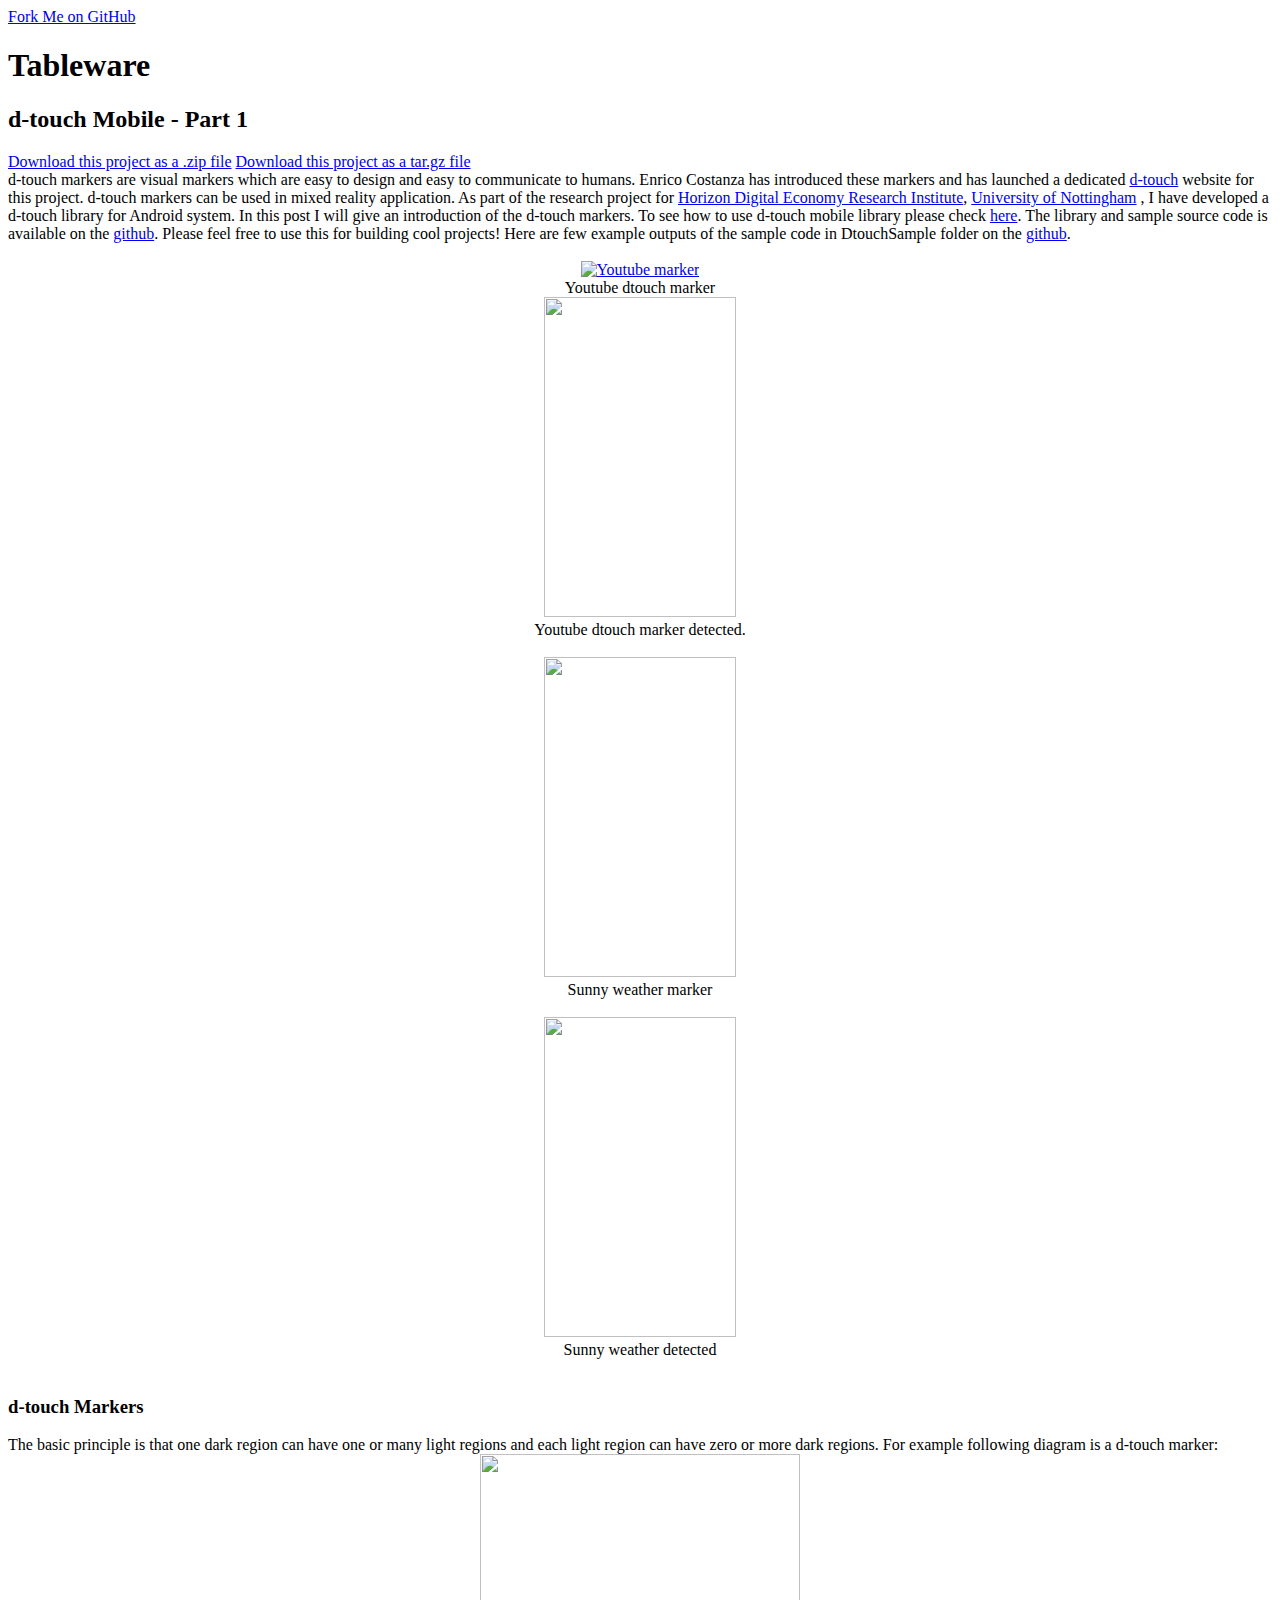
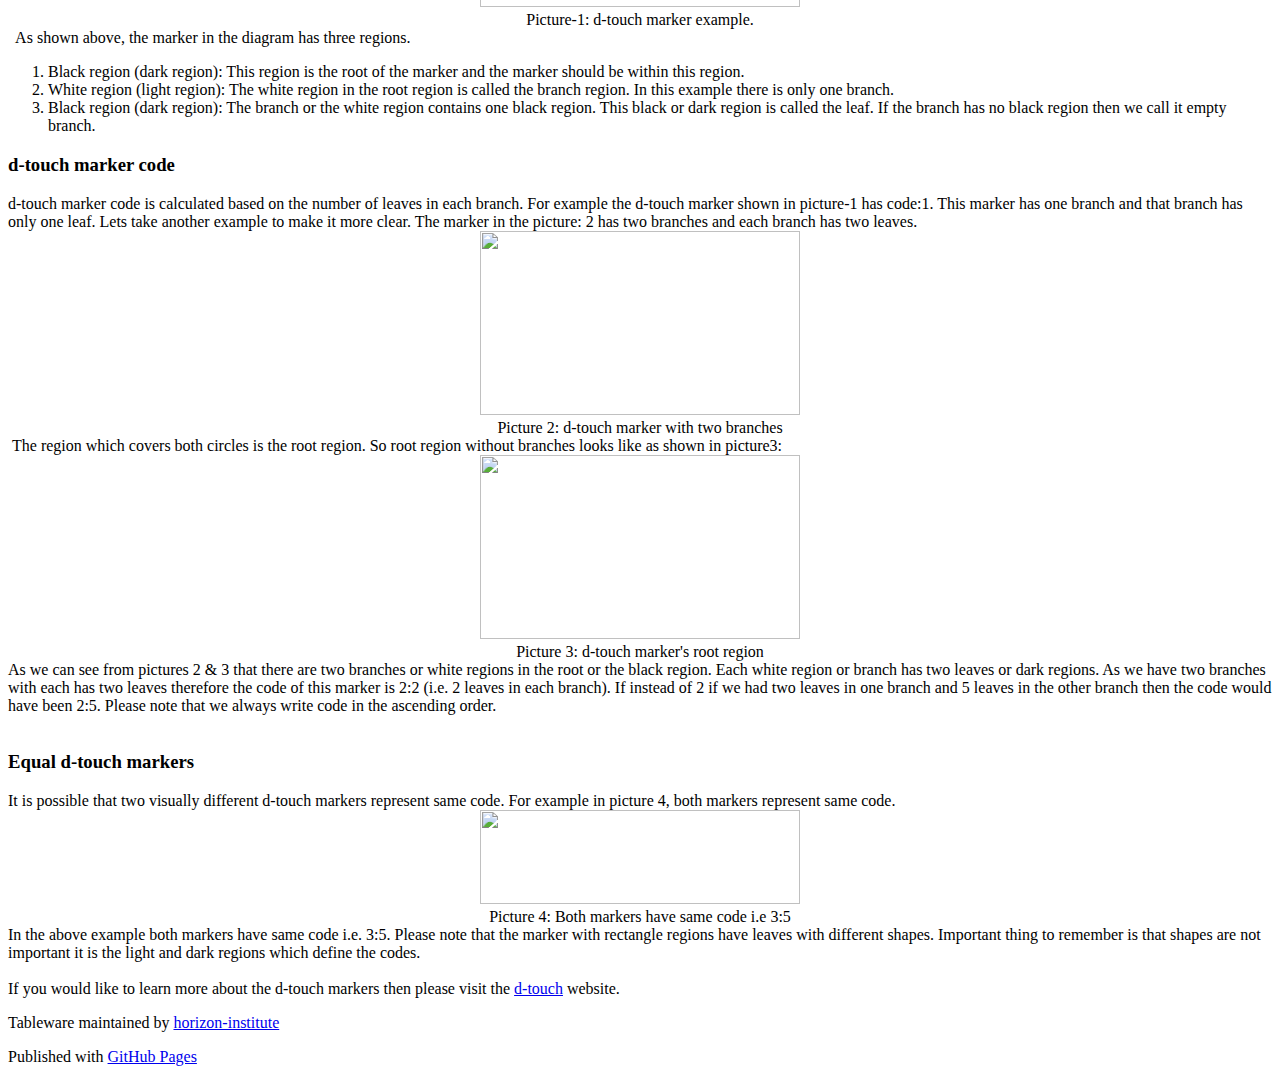
==== dtouchmobilePart1.html @ 305b469c "Updated html references." ====
<!DOCTYPE html>
<html>

  <head>
    <meta charset='utf-8' />
    <meta http-equiv="X-UA-Compatible" content="chrome=1" />
    <meta name="description" content="Tableware : d-touch Mobile - Part 1" />

    <link rel="stylesheet" type="text/css" media="screen" href="stylesheets/stylesheet.css">

    <title>Tableware</title>
  </head>

  <body>

    <!-- HEADER -->
    <div id="header_wrap" class="outer">
        <header class="inner">
          <a id="forkme_banner" href="https://github.com/horizon-institute/tableware">Fork Me on GitHub</a>

          <h1 id="project_title">Tableware</h1>
          <h2 id="project_tagline">d-touch Mobile - Part 1</h2>

          <section id="downloads">
            <a class="zip_download_link" href="https://github.com/horizon-institute/tableware/zipball/master">Download this project as a .zip file</a>
            <a class="tar_download_link" href="https://github.com/horizon-institute/tableware/tarball/master">Download this project as a tar.gz file</a>
          </section>
        </header>
    </div>

    <!-- MAIN CONTENT -->
    <div id="main_content_wrap" class="outer">
      <section id="main_content" class="inner">
<div dir="ltr" style="text-align: left;" trbidi="on">
d-touch markers are visual markers which are easy to design and easy to communicate to humans. Enrico Costanza has introduced these markers and has launched a dedicated <a href="http://www.d-touch.org/">d-touch</a> website for this project. d-touch markers can be used in mixed reality application. As part of the research project for <a href="http://www.horizon.ac.uk/Home">Horizon Digital Economy Research Institute</a>, <a href="http://www.nottingham.ac.uk/">University of Nottingham</a> , I have developed a d-touch library for Android system. In this post I will give an introduction of the d-touch markers. To see how to use d-touch mobile library please check <a href ="http://horizon-institute.github.com/tableware/">here</a>. The library and sample source code is available on the <a href="https://github.com/horizon-institute/tableware">github</a>. Please feel free to use this for building cool projects! Here are few example outputs of the sample code in DtouchSample folder on the  <a href="https://github.com/horizon-institute/tableware">github</a>.<br />
<br />
<table align="center" cellpadding="0" cellspacing="0" class="tr-caption-container" style="margin-left: auto; margin-right: auto; text-align: center;"><tbody>
<tr><td style="text-align: center;"><a href="http://1.bp.blogspot.com/-ePaAPjzorBI/T3wqyXzoyrI/AAAAAAAAAmE/IxkNpsaPXNs/s1600/youtube.png" imageanchor="1" style="margin-left: auto; margin-right: auto;"><img alt="Youtube marker" border="0" height="320" src="http://1.bp.blogspot.com/-ePaAPjzorBI/T3wqyXzoyrI/AAAAAAAAAmE/IxkNpsaPXNs/s320/youtube.png" title="Youtube marker" width="192" /></a></td></tr>
<tr><td class="tr-caption" style="text-align: center;">Youtube dtouch marker<br />
<!--more--></td></tr>
</tbody></table>
<table align="center" cellpadding="0" cellspacing="0" class="tr-caption-container" style="margin-left: auto; margin-right: auto; text-align: center;"><tbody>
<tr><td style="text-align: center;"><a href="http://2.bp.blogspot.com/-mbFz0qDnKxo/T3wq1H1kiSI/AAAAAAAAAmM/a8mETqBCmpw/s1600/youtube-detected.png" imageanchor="1" style="margin-left: auto; margin-right: auto;"><img border="0" height="320" src="http://2.bp.blogspot.com/-mbFz0qDnKxo/T3wq1H1kiSI/AAAAAAAAAmM/a8mETqBCmpw/s320/youtube-detected.png" width="192" /></a></td></tr>
<tr><td class="tr-caption" style="text-align: center;">Youtube dtouch marker detected.</td></tr>
</tbody></table>
<br />
<table align="center" cellpadding="0" cellspacing="0" class="tr-caption-container" style="margin-left: auto; margin-right: auto; text-align: center;"><tbody>
<tr><td style="text-align: center;"><a href="http://1.bp.blogspot.com/-zmAeFzHW_Y4/T3w5dsofqUI/AAAAAAAAAmc/RuQMQKWaCDM/s1600/sunnyweather.png" imageanchor="1" style="margin-left: auto; margin-right: auto;"><img border="0" height="320" src="http://1.bp.blogspot.com/-zmAeFzHW_Y4/T3w5dsofqUI/AAAAAAAAAmc/RuQMQKWaCDM/s320/sunnyweather.png" width="192" /></a></td></tr>
<tr><td class="tr-caption" style="text-align: center;">Sunny weather marker</td></tr>
</tbody></table>
<br />
<table align="center" cellpadding="0" cellspacing="0" class="tr-caption-container" style="margin-left: auto; margin-right: auto; text-align: center;"><tbody>
<tr><td style="text-align: center;"><a href="http://2.bp.blogspot.com/-VNTIp5yQHFc/T3w5cgei2OI/AAAAAAAAAmU/kVILetKbNUM/s1600/sunnyweather-detected.png" imageanchor="1" style="margin-left: auto; margin-right: auto;"><img border="0" height="320" src="http://2.bp.blogspot.com/-VNTIp5yQHFc/T3w5cgei2OI/AAAAAAAAAmU/kVILetKbNUM/s320/sunnyweather-detected.png" width="192" /></a></td></tr>
<tr><td class="tr-caption" style="text-align: center;">Sunny weather detected</td></tr>
</tbody></table>
<br />
<h3 style="text-align: left;">









d-touch Markers</h3>
<div style="text-align: left;">
The basic principle is that one dark region can have one or many light regions and each light region can have zero or more dark regions. For example following diagram is a d-touch marker:</div>
<table align="center" cellpadding="0" cellspacing="0" class="tr-caption-container" style="margin-left: auto; margin-right: auto; text-align: center;"><tbody>
<tr><td style="text-align: center;"><a href="http://2.bp.blogspot.com/-PF98wu3oP8E/T3xFnixKJ1I/AAAAAAAAAmk/trDCR4rURpA/s1600/dtouch-circle.png" imageanchor="1" style="margin-left: auto; margin-right: auto;"><img border="0" height="153" src="http://2.bp.blogspot.com/-PF98wu3oP8E/T3xFnixKJ1I/AAAAAAAAAmk/trDCR4rURpA/s320/dtouch-circle.png" width="320" /></a></td></tr>
<tr><td class="tr-caption" style="text-align: center;">Picture-1: d-touch marker example.</td></tr>
</tbody></table>
<div style="text-align: left;">
&nbsp; As shown above, the marker in the diagram has three regions.&nbsp; </div>
<ol style="text-align: left;">
<li>Black region (dark region): This region is the root of the marker and the marker should be within this region.</li>
<li>White region (light region): The white region in the root region is called the branch region. In this example there is only one branch.</li>
<li>Black region (dark region): The branch or the white region contains one black region. This black or dark region is called the leaf. If the branch has no black region then we call it empty branch.</li>
</ol>
<h3 style="text-align: left;">









d-touch marker code</h3>
<div style="text-align: left;">
d-touch marker code is calculated based on the number of leaves in each branch. For example the d-touch marker shown in picture-1 has code:1. This marker has one branch and that branch has only one leaf. Lets take another example to make it more clear. The marker in the picture: 2 has two branches and each branch has two leaves. </div>
<table align="center" cellpadding="0" cellspacing="0" class="tr-caption-container" style="margin-left: auto; margin-right: auto; text-align: center;"><tbody>
<tr><td style="text-align: center;"><a href="http://3.bp.blogspot.com/-VtFS7elBS40/T3xLJ6mLRWI/AAAAAAAAAms/ymMLgSz2QGs/s1600/dtouch-2circles.png" imageanchor="1" style="margin-left: auto; margin-right: auto;"><img border="0" height="184" src="http://3.bp.blogspot.com/-VtFS7elBS40/T3xLJ6mLRWI/AAAAAAAAAms/ymMLgSz2QGs/s320/dtouch-2circles.png" width="320" /></a></td></tr>
<tr><td class="tr-caption" style="text-align: center;">Picture 2: d-touch marker with two branches</td></tr>
</tbody></table>
<div style="text-align: left;">
&nbsp;The region which covers both circles is the root region. So root region without branches looks like as shown in picture3:</div>
<table align="center" cellpadding="0" cellspacing="0" class="tr-caption-container" style="margin-left: auto; margin-right: auto; text-align: center;"><tbody>
<tr><td style="text-align: center;"><a href="http://3.bp.blogspot.com/-sWXlLXA6or4/T3xL9zqDVfI/AAAAAAAAAm0/gaueVQK1uS4/s1600/dtouch-2circlesRootRegion.png" imageanchor="1" style="margin-left: auto; margin-right: auto;"><img border="0" height="184" src="http://3.bp.blogspot.com/-sWXlLXA6or4/T3xL9zqDVfI/AAAAAAAAAm0/gaueVQK1uS4/s320/dtouch-2circlesRootRegion.png" width="320" /></a></td></tr>
<tr><td class="tr-caption" style="text-align: center;">Picture 3: d-touch marker's root region</td></tr>
</tbody></table>
<div style="text-align: left;">
As we can see from pictures 2 &amp; 3 that there are two branches or white regions in the root or the black region. Each white region or branch has two leaves or dark regions. As we have two branches with each has two leaves therefore the code of this marker is 2:2 (i.e. 2 leaves in each branch). If instead of 2 if we had two leaves in one branch and 5 leaves in the other branch then the code would have been 2:5. Please note that we always write code in the ascending order.</div>
<div style="text-align: left;">
<br /></div>
<h3 style="text-align: left;">









Equal d-touch markers</h3>
<div style="text-align: left;">
It is possible that two visually different d-touch markers represent same code. For example in picture 4, both markers represent same code.</div>
<table align="center" cellpadding="0" cellspacing="0" class="tr-caption-container" style="margin-left: auto; margin-right: auto; text-align: center;"><tbody>
<tr><td style="text-align: center;"><a href="http://4.bp.blogspot.com/-jnuisI-XsqY/T3xTL8q5bxI/AAAAAAAAAnM/zmFMmx3YIF8/s1600/dtouch-equalmarkers.png" imageanchor="1" style="margin-left: auto; margin-right: auto;"><img border="0" height="94" src="http://4.bp.blogspot.com/-jnuisI-XsqY/T3xTL8q5bxI/AAAAAAAAAnM/zmFMmx3YIF8/s320/dtouch-equalmarkers.png" width="320" /></a></td></tr>
<tr><td class="tr-caption" style="text-align: center;">Picture 4: Both markers have same code i.e 3:5</td></tr>
</tbody></table>
<div style="text-align: left;">
In the above example both markers have same code i.e. 3:5. Please note that the marker with rectangle regions have leaves with different shapes. Important thing to remember is that shapes are not important it is the light and dark regions which define the codes.</div>
<div style="text-align: left;">
<br /></div>
<div style="text-align: left;">
If you would like to learn more about the d-touch markers then please visit the&nbsp;<a href="http://www.d-touch.org/">d-touch</a> website.</div>
</div>

    <!-- FOOTER  -->
    <div id="footer_wrap" class="outer">
      <footer class="inner">
        <p class="copyright">Tableware maintained by <a href="https://github.com/horizon-institute">horizon-institute</a></p>
        <p>Published with <a href="http://pages.github.com">GitHub Pages</a></p>
      </footer>
    </div>

    

  </body>
</html>
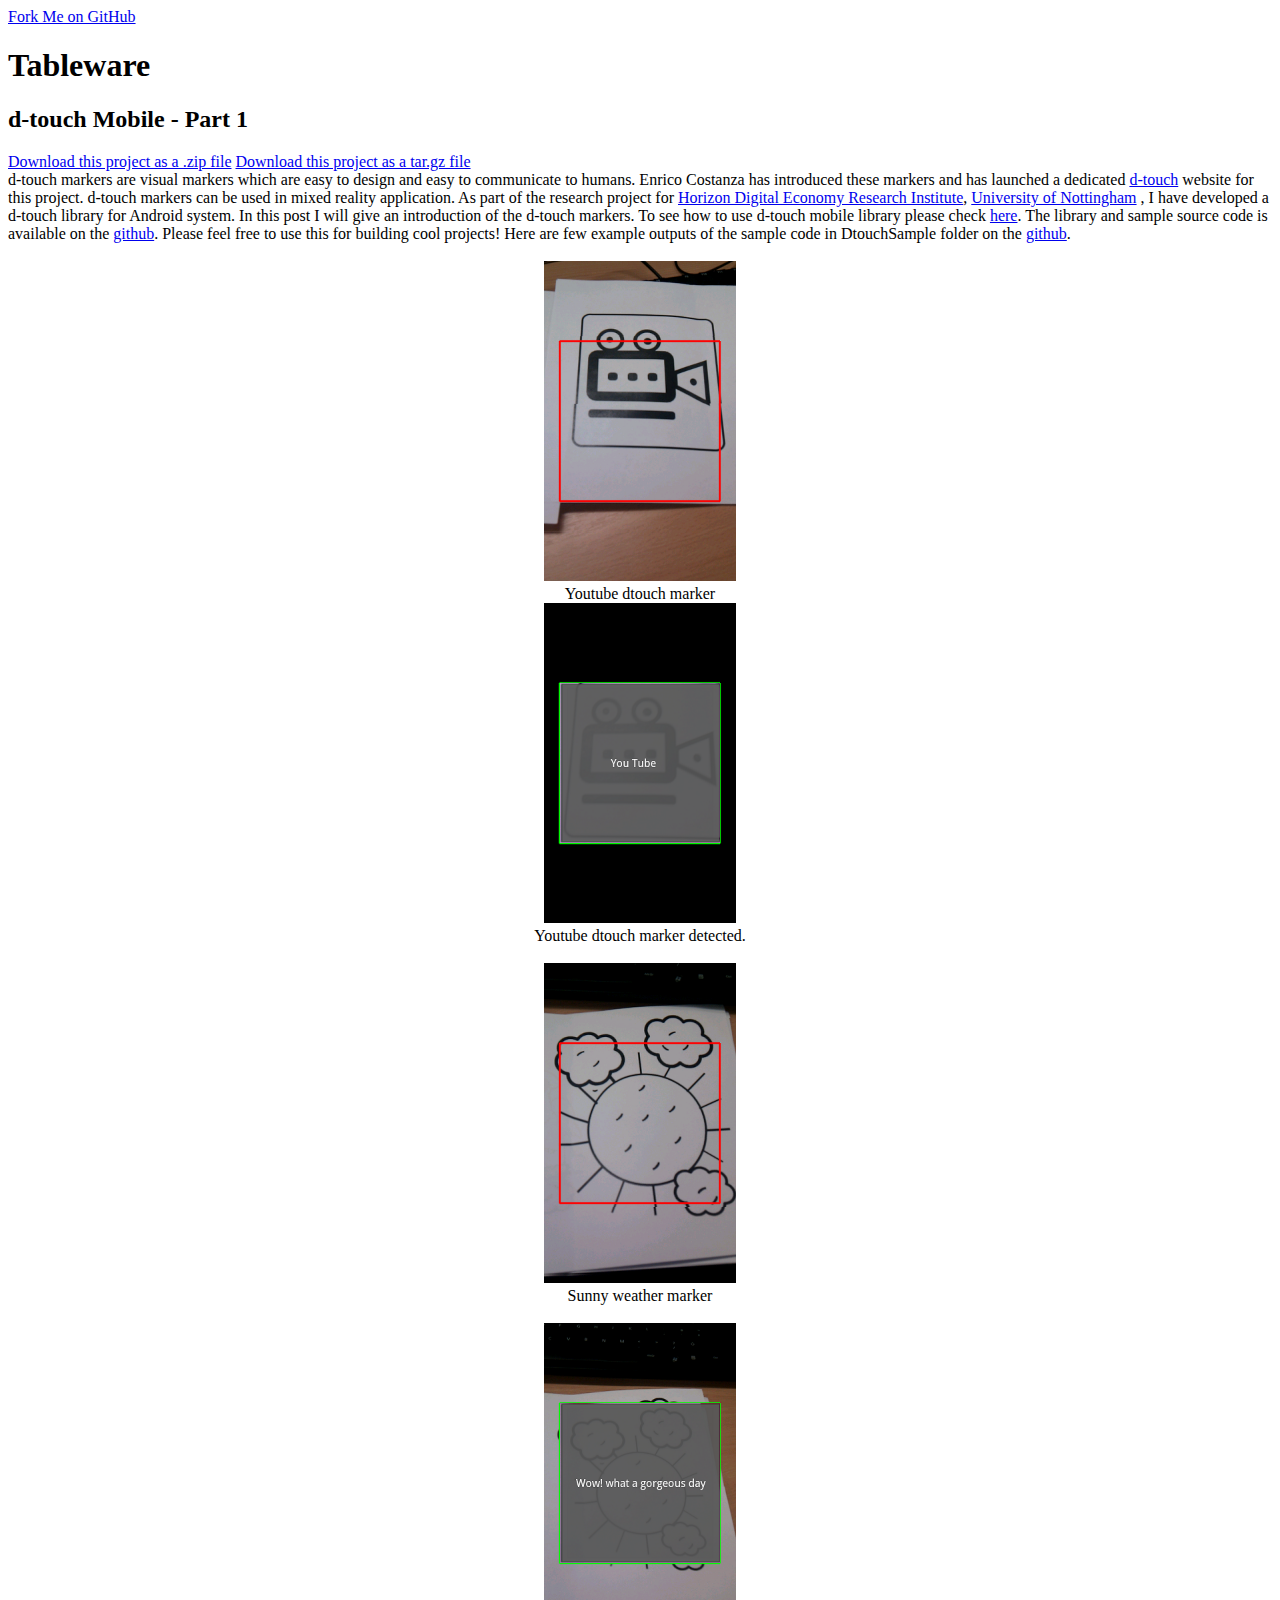
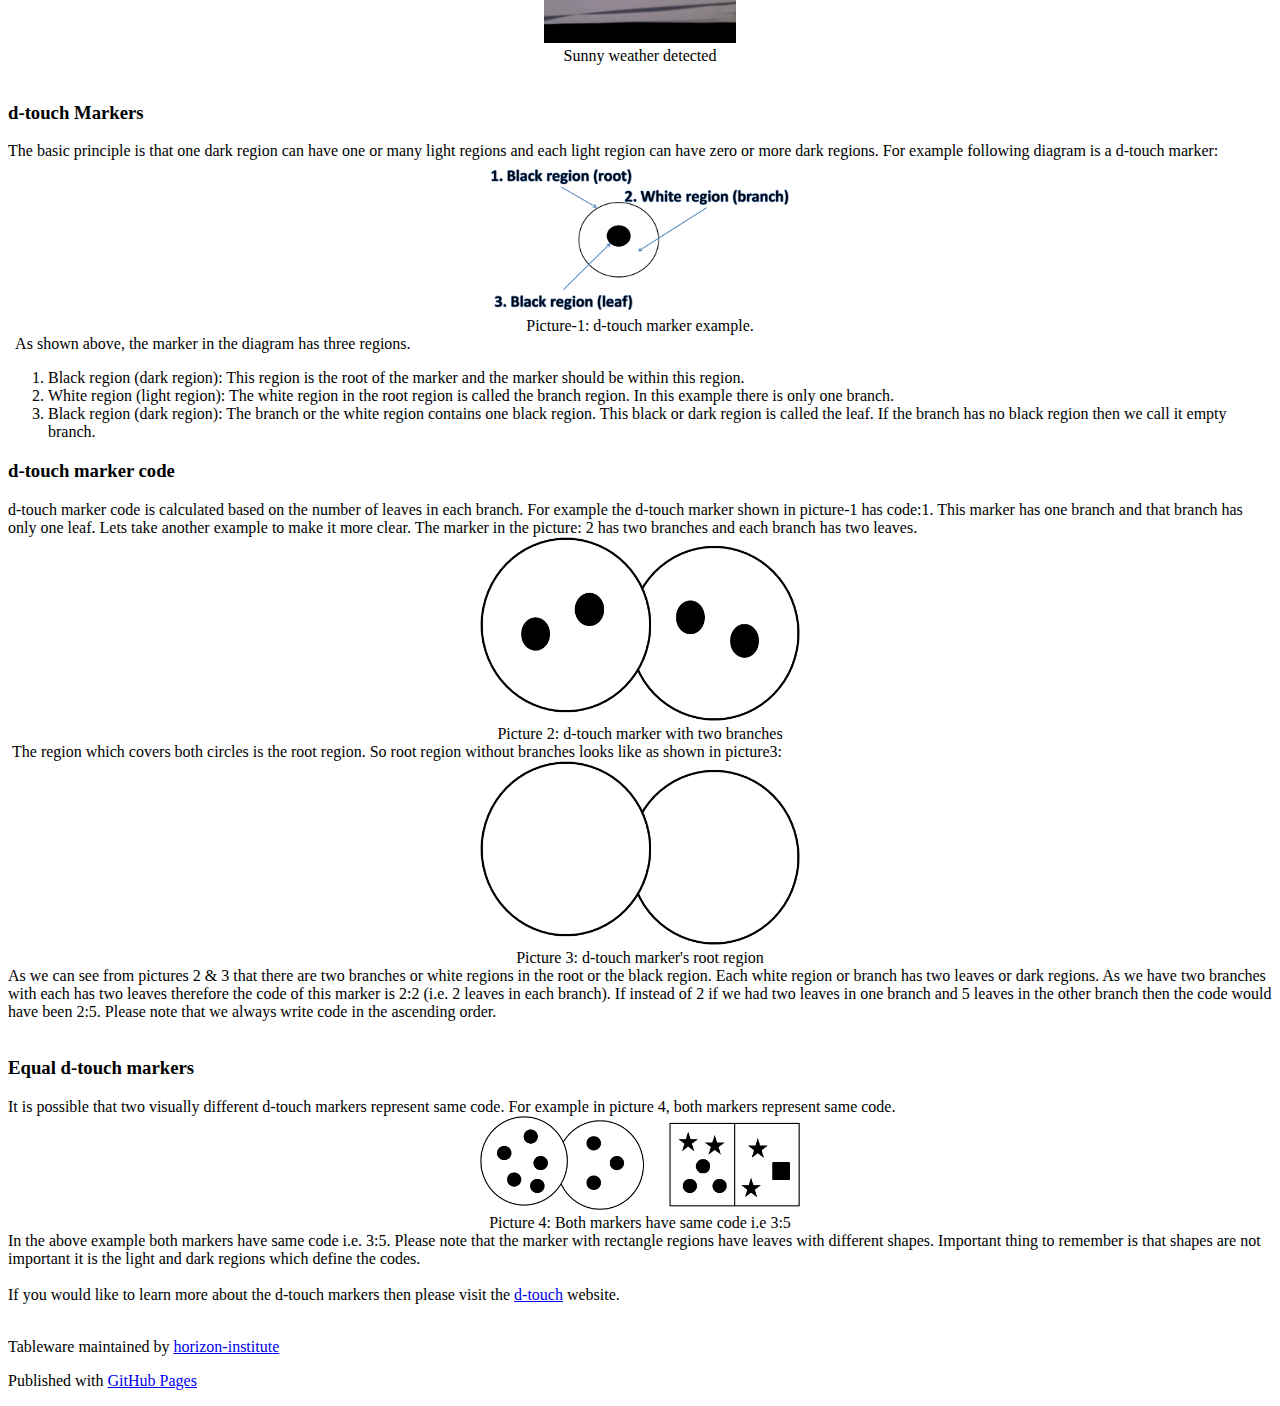
==== commit af3f8c2f: "Modified image urls and added missing images" ====
--- a/dtouchmobilePart1.html
+++ b/dtouchmobilePart1.html
@@ -35,22 +35,22 @@
 d-touch markers are visual markers which are easy to design and easy to communicate to humans. Enrico Costanza has introduced these markers and has launched a dedicated <a href="http://www.d-touch.org/">d-touch</a> website for this project. d-touch markers can be used in mixed reality application. As part of the research project for <a href="http://www.horizon.ac.uk/Home">Horizon Digital Economy Research Institute</a>, <a href="http://www.nottingham.ac.uk/">University of Nottingham</a> , I have developed a d-touch library for Android system. In this post I will give an introduction of the d-touch markers. To see how to use d-touch mobile library please check <a href ="http://horizon-institute.github.com/tableware/">here</a>. The library and sample source code is available on the <a href="https://github.com/horizon-institute/tableware">github</a>. Please feel free to use this for building cool projects! Here are few example outputs of the sample code in DtouchSample folder on the  <a href="https://github.com/horizon-institute/tableware">github</a>.<br />
 <br />
 <table align="center" cellpadding="0" cellspacing="0" class="tr-caption-container" style="margin-left: auto; margin-right: auto; text-align: center;"><tbody>
-<tr><td style="text-align: center;"><a href="http://1.bp.blogspot.com/-ePaAPjzorBI/T3wqyXzoyrI/AAAAAAAAAmE/IxkNpsaPXNs/s1600/youtube.png" imageanchor="1" style="margin-left: auto; margin-right: auto;"><img alt="Youtube marker" border="0" height="320" src="http://1.bp.blogspot.com/-ePaAPjzorBI/T3wqyXzoyrI/AAAAAAAAAmE/IxkNpsaPXNs/s320/youtube.png" title="Youtube marker" width="192" /></a></td></tr>
+<tr><td style="text-align: center;"><a href="./images/youtube.png" imageanchor="1" style="margin-left: auto; margin-right: auto;"><img alt="Youtube marker" border="0" height="320" src="./images/youtube.png" title="Youtube marker" width="192" /></a></td></tr>
 <tr><td class="tr-caption" style="text-align: center;">Youtube dtouch marker<br />
 <!--more--></td></tr>
 </tbody></table>
 <table align="center" cellpadding="0" cellspacing="0" class="tr-caption-container" style="margin-left: auto; margin-right: auto; text-align: center;"><tbody>
-<tr><td style="text-align: center;"><a href="http://2.bp.blogspot.com/-mbFz0qDnKxo/T3wq1H1kiSI/AAAAAAAAAmM/a8mETqBCmpw/s1600/youtube-detected.png" imageanchor="1" style="margin-left: auto; margin-right: auto;"><img border="0" height="320" src="http://2.bp.blogspot.com/-mbFz0qDnKxo/T3wq1H1kiSI/AAAAAAAAAmM/a8mETqBCmpw/s320/youtube-detected.png" width="192" /></a></td></tr>
+<tr><td style="text-align: center;"><a href="./images/youtube-detected.png" imageanchor="1" style="margin-left: auto; margin-right: auto;"><img border="0" height="320" src="./images/youtube-detected.png" width="192" /></a></td></tr>
 <tr><td class="tr-caption" style="text-align: center;">Youtube dtouch marker detected.</td></tr>
 </tbody></table>
 <br />
 <table align="center" cellpadding="0" cellspacing="0" class="tr-caption-container" style="margin-left: auto; margin-right: auto; text-align: center;"><tbody>
-<tr><td style="text-align: center;"><a href="http://1.bp.blogspot.com/-zmAeFzHW_Y4/T3w5dsofqUI/AAAAAAAAAmc/RuQMQKWaCDM/s1600/sunnyweather.png" imageanchor="1" style="margin-left: auto; margin-right: auto;"><img border="0" height="320" src="http://1.bp.blogspot.com/-zmAeFzHW_Y4/T3w5dsofqUI/AAAAAAAAAmc/RuQMQKWaCDM/s320/sunnyweather.png" width="192" /></a></td></tr>
+<tr><td style="text-align: center;"><a href="./images/sunnyweather.png" imageanchor="1" style="margin-left: auto; margin-right: auto;"><img border="0" height="320" src="./images/sunnyweather.png" width="192" /></a></td></tr>
 <tr><td class="tr-caption" style="text-align: center;">Sunny weather marker</td></tr>
 </tbody></table>
 <br />
 <table align="center" cellpadding="0" cellspacing="0" class="tr-caption-container" style="margin-left: auto; margin-right: auto; text-align: center;"><tbody>
-<tr><td style="text-align: center;"><a href="http://2.bp.blogspot.com/-VNTIp5yQHFc/T3w5cgei2OI/AAAAAAAAAmU/kVILetKbNUM/s1600/sunnyweather-detected.png" imageanchor="1" style="margin-left: auto; margin-right: auto;"><img border="0" height="320" src="http://2.bp.blogspot.com/-VNTIp5yQHFc/T3w5cgei2OI/AAAAAAAAAmU/kVILetKbNUM/s320/sunnyweather-detected.png" width="192" /></a></td></tr>
+<tr><td style="text-align: center;"><a href="./images/sunnyweather-detected.png" imageanchor="1" style="margin-left: auto; margin-right: auto;"><img border="0" height="320" src="./images/sunnyweather-detected.png" width="192" /></a></td></tr>
 <tr><td class="tr-caption" style="text-align: center;">Sunny weather detected</td></tr>
 </tbody></table>
 <br />
@@ -68,7 +68,7 @@
 <div style="text-align: left;">
 The basic principle is that one dark region can have one or many light regions and each light region can have zero or more dark regions. For example following diagram is a d-touch marker:</div>
 <table align="center" cellpadding="0" cellspacing="0" class="tr-caption-container" style="margin-left: auto; margin-right: auto; text-align: center;"><tbody>
-<tr><td style="text-align: center;"><a href="http://2.bp.blogspot.com/-PF98wu3oP8E/T3xFnixKJ1I/AAAAAAAAAmk/trDCR4rURpA/s1600/dtouch-circle.png" imageanchor="1" style="margin-left: auto; margin-right: auto;"><img border="0" height="153" src="http://2.bp.blogspot.com/-PF98wu3oP8E/T3xFnixKJ1I/AAAAAAAAAmk/trDCR4rURpA/s320/dtouch-circle.png" width="320" /></a></td></tr>
+<tr><td style="text-align: center;"><a href="./images/dtouch-circle.png" imageanchor="1" style="margin-left: auto; margin-right: auto;"><img border="0" height="153" src="./images/dtouch-circle.png" width="320" /></a></td></tr>
 <tr><td class="tr-caption" style="text-align: center;">Picture-1: d-touch marker example.</td></tr>
 </tbody></table>
 <div style="text-align: left;">
@@ -92,13 +92,13 @@
 <div style="text-align: left;">
 d-touch marker code is calculated based on the number of leaves in each branch. For example the d-touch marker shown in picture-1 has code:1. This marker has one branch and that branch has only one leaf. Lets take another example to make it more clear. The marker in the picture: 2 has two branches and each branch has two leaves. </div>
 <table align="center" cellpadding="0" cellspacing="0" class="tr-caption-container" style="margin-left: auto; margin-right: auto; text-align: center;"><tbody>
-<tr><td style="text-align: center;"><a href="http://3.bp.blogspot.com/-VtFS7elBS40/T3xLJ6mLRWI/AAAAAAAAAms/ymMLgSz2QGs/s1600/dtouch-2circles.png" imageanchor="1" style="margin-left: auto; margin-right: auto;"><img border="0" height="184" src="http://3.bp.blogspot.com/-VtFS7elBS40/T3xLJ6mLRWI/AAAAAAAAAms/ymMLgSz2QGs/s320/dtouch-2circles.png" width="320" /></a></td></tr>
+<tr><td style="text-align: center;"><a href="./images/dtouch-2circles.png" imageanchor="1" style="margin-left: auto; margin-right: auto;"><img border="0" height="184" src="./images/dtouch-2circles.png" width="320" /></a></td></tr>
 <tr><td class="tr-caption" style="text-align: center;">Picture 2: d-touch marker with two branches</td></tr>
 </tbody></table>
 <div style="text-align: left;">
 &nbsp;The region which covers both circles is the root region. So root region without branches looks like as shown in picture3:</div>
 <table align="center" cellpadding="0" cellspacing="0" class="tr-caption-container" style="margin-left: auto; margin-right: auto; text-align: center;"><tbody>
-<tr><td style="text-align: center;"><a href="http://3.bp.blogspot.com/-sWXlLXA6or4/T3xL9zqDVfI/AAAAAAAAAm0/gaueVQK1uS4/s1600/dtouch-2circlesRootRegion.png" imageanchor="1" style="margin-left: auto; margin-right: auto;"><img border="0" height="184" src="http://3.bp.blogspot.com/-sWXlLXA6or4/T3xL9zqDVfI/AAAAAAAAAm0/gaueVQK1uS4/s320/dtouch-2circlesRootRegion.png" width="320" /></a></td></tr>
+<tr><td style="text-align: center;"><a href="./images/dtouch-2circlesRootRegion.png" imageanchor="1" style="margin-left: auto; margin-right: auto;"><img border="0" height="184" src="./images/dtouch-2circlesRootRegion.png" width="320" /></a></td></tr>
 <tr><td class="tr-caption" style="text-align: center;">Picture 3: d-touch marker's root region</td></tr>
 </tbody></table>
 <div style="text-align: left;">
@@ -119,7 +119,7 @@
 <div style="text-align: left;">
 It is possible that two visually different d-touch markers represent same code. For example in picture 4, both markers represent same code.</div>
 <table align="center" cellpadding="0" cellspacing="0" class="tr-caption-container" style="margin-left: auto; margin-right: auto; text-align: center;"><tbody>
-<tr><td style="text-align: center;"><a href="http://4.bp.blogspot.com/-jnuisI-XsqY/T3xTL8q5bxI/AAAAAAAAAnM/zmFMmx3YIF8/s1600/dtouch-equalmarkers.png" imageanchor="1" style="margin-left: auto; margin-right: auto;"><img border="0" height="94" src="http://4.bp.blogspot.com/-jnuisI-XsqY/T3xTL8q5bxI/AAAAAAAAAnM/zmFMmx3YIF8/s320/dtouch-equalmarkers.png" width="320" /></a></td></tr>
+<tr><td style="text-align: center;"><a href="./images/dtouch-equalmarkers.png" imageanchor="1" style="margin-left: auto; margin-right: auto;"><img border="0" height="94" src="./images/dtouch-equalmarkers.png" width="320" /></a></td></tr>
 <tr><td class="tr-caption" style="text-align: center;">Picture 4: Both markers have same code i.e 3:5</td></tr>
 </tbody></table>
 <div style="text-align: left;">
@@ -129,7 +129,7 @@
 <div style="text-align: left;">
 If you would like to learn more about the d-touch markers then please visit the&nbsp;<a href="http://www.d-touch.org/">d-touch</a> website.</div>
 </div>
-
+<br/>
     <!-- FOOTER  -->
     <div id="footer_wrap" class="outer">
       <footer class="inner">
